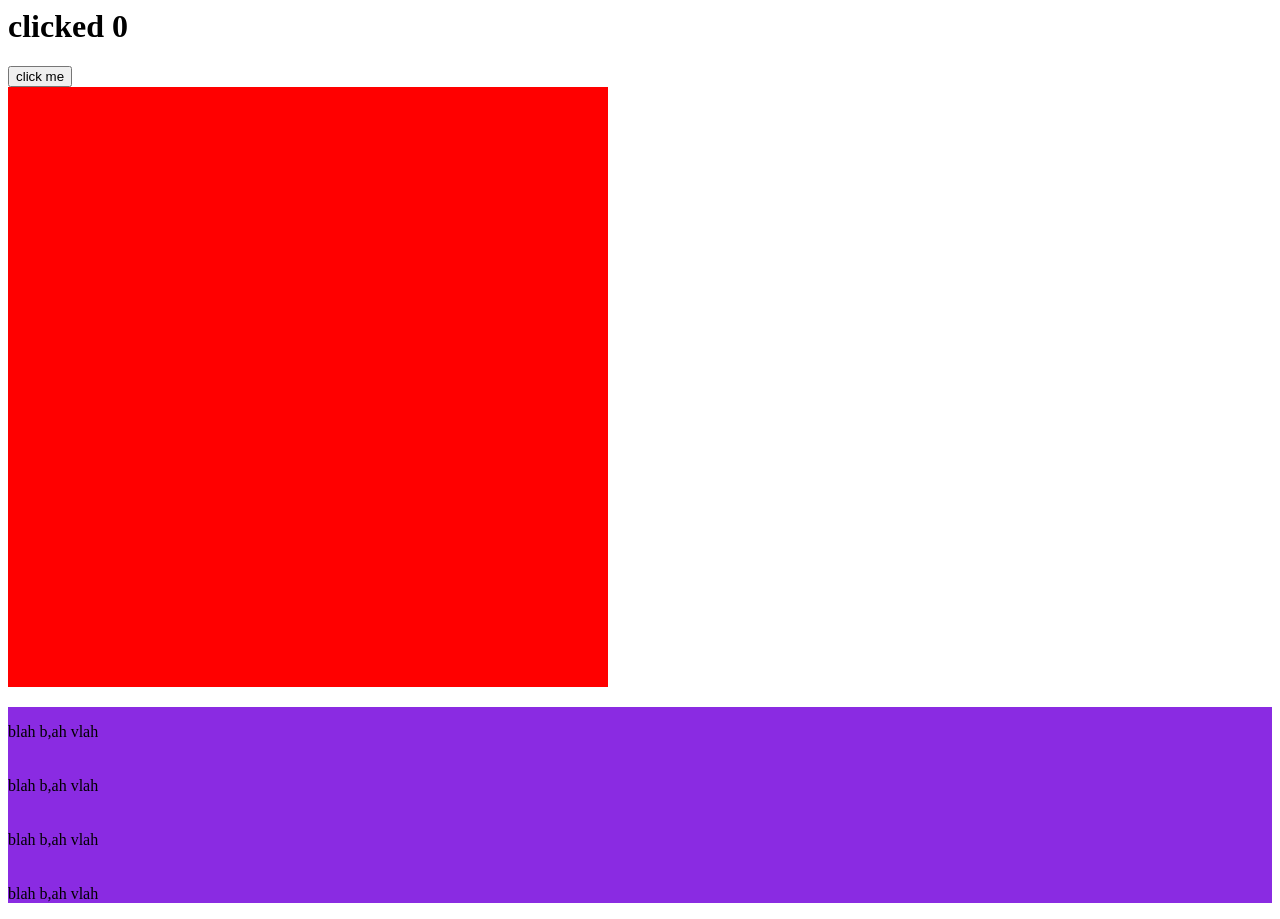
==== web example lesson/index.html @ f7ed78aa "11/04" ====
<html lang="en">
<head>
    <meta charset="UTF-8">
    <meta name="viewport" content="width=device-width, initial-scale=1.0">
    <title>Document</title>
    <link rel="stylesheet" href="style.css"/>
</head>


    <body>
        <h1 id="color">clicked 0</h1>
        <button id="btn">click me</button>
        <div class = "box"></div>
        <div class = "container">
            <!-- <div class = "card">
                <h2 class = "card-header"></h2>
                <img src=""
                alt = ""/>
                <p>blah b,ah vlah</p>
            </div> -->
        </div>
        <script src="app.js"></script>

    </body>
</html>
---- web example lesson/style.css ----
.box{
    width: 600px;
    height: 600px;
}

.container{
    background-color: blueviolet;
}
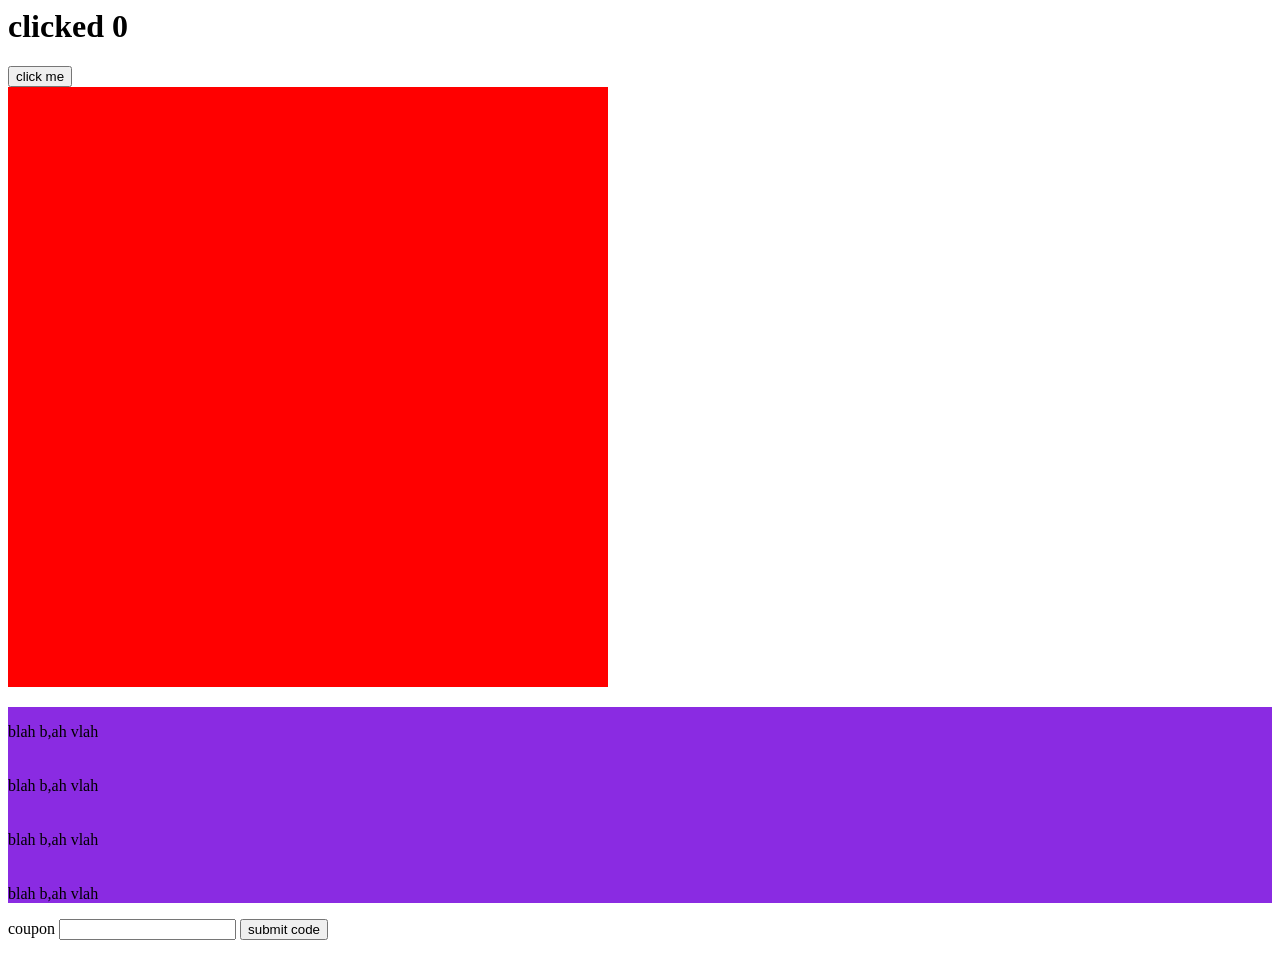
==== commit 0e54991c: "11/19" ====
--- a/web example lesson/index.html
+++ b/web example lesson/index.html
@@ -1,25 +1,30 @@
 <html lang="en">
-<head>
-    <meta charset="UTF-8">
-    <meta name="viewport" content="width=device-width, initial-scale=1.0">
+  <head>
+    <meta charset="UTF-8" />
+    <meta name="viewport" content="width=device-width, initial-scale=1.0" />
     <title>Document</title>
-    <link rel="stylesheet" href="style.css"/>
-</head>
+    <link rel="stylesheet" href="style.css" />
+  </head>
 
-
-    <body>
-        <h1 id="color">clicked 0</h1>
-        <button id="btn">click me</button>
-        <div class = "box"></div>
-        <div class = "container">
-            <!-- <div class = "card">
+  <body>
+    <h1 id="color">clicked 0</h1>
+    <button id="btn">click me</button>
+    <div class="box"></div>
+    <div class="container">
+      <!-- <div class = "card">
                 <h2 class = "card-header"></h2>
                 <img src=""
                 alt = ""/>
                 <p>blah b,ah vlah</p>
             </div> -->
-        </div>
-        <script src="app.js"></script>
+    </div>
 
-    </body>
-</html>+    <form action="">
+      <label for="coupon">coupon</label>
+      <input type="text" name="coupon" id="coupon" />
+      <button type="submit">submit code</button>
+    </form>
+
+    <script src="app.js"></script>
+  </body>
+</html>
--- a/web example lesson/style.css
+++ b/web example lesson/style.css
@@ -5,4 +5,13 @@
 
 .container{
     background-color: blueviolet;
-}+}
+
+.pop{
+    display: center;
+    position: absolute;
+    top: 50%;
+    left: 50%;
+    transition: translate(50%,50%);
+}
+
